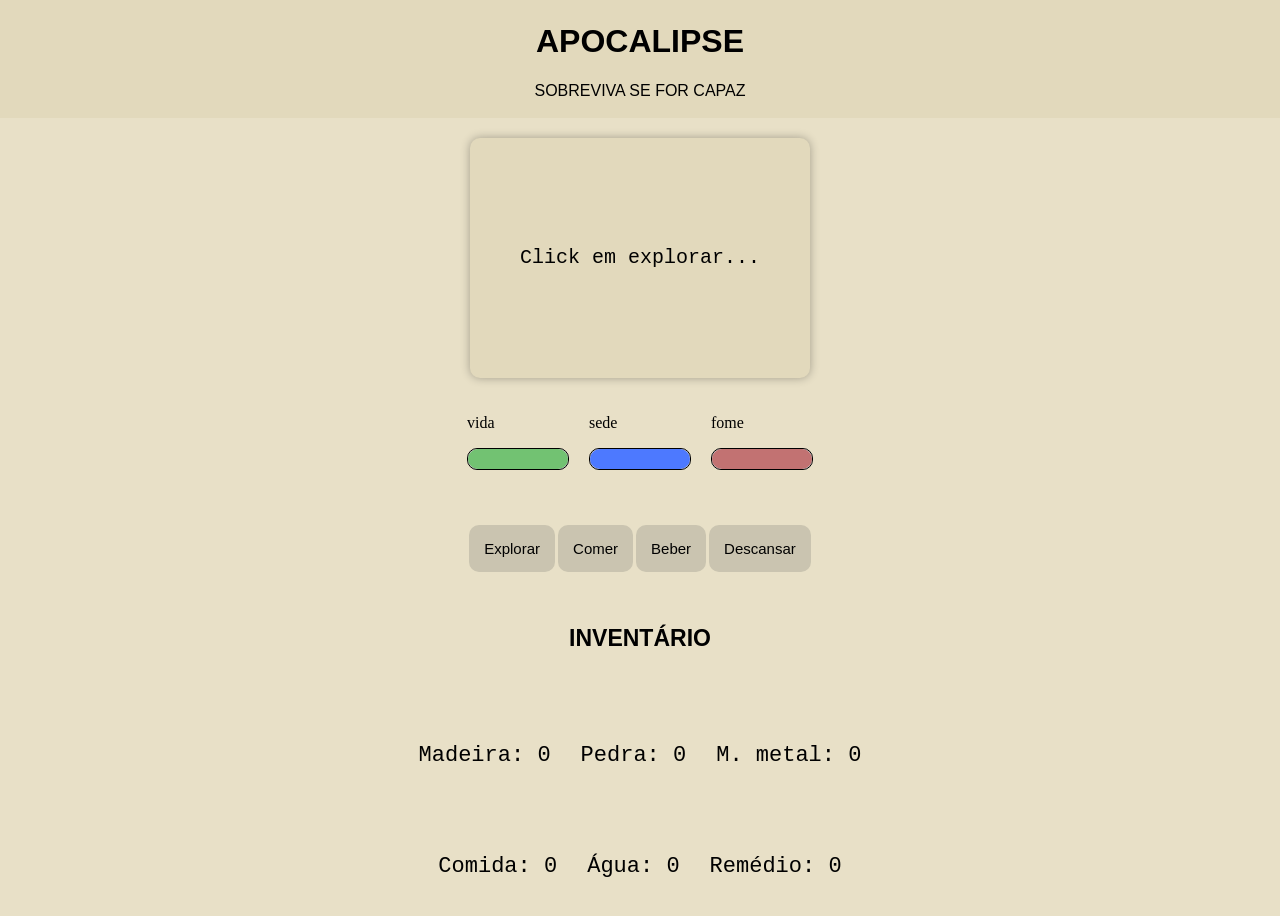
==== index.html @ 74d65457 "oiiiigd" ====
<!DOCTYPE html>
<html lang="pt-br">
<head>
    <meta charset="UTF-8">
    <meta name="viewport" content="width=device-width, initial-scale=1.0">
    <link rel="stylesheet" href="style.css">
    <title>.apocalipse.</title>
</head>
<body>

<header>
   <h1>APOCALIPSE</h1>
   <p>SOBREVIVA SE FOR CAPAZ</p>
</header>

<main>

 <div id="painelEvento">
    <p id="textoEvento"> Click em explorar...</p>
 </div>


<div class="sitema">

    <div>
    <p>vida</p>
    <div class="barra"><div id="vidabarra"></div></div>
    </div>


    <div>
    <p>sede</p>
    <div class="barra"><div id="sedebarra"></div></div>
    </div>

    <div>
    <p>fome</p>
    <div class="barra"><div id="fomebarra"></div></div>
    </div>

</div>

<div class="acoes">
    <button id="Explora" onclick="explorar()">Explorar</button>
    <button onclick="Comer()">Comer</button>
    <button onclick="Beber()">Beber</button>
    <button onclick="Descansar()">Descansar</button>
</div>
<h5 class="intentory">INVENTÁRIO</h5>
<div class="cor">
<div id="inventario">
    <p>Madeira: <span id="madeiraQtd">0</span></p>
    <p>Pedra: <span id="pedraQtd">0</span></p>
    <p>M. metal: <span id="metalQtd">0</span></p>
</div>
<div id="inventario">
    <p>Comida: <span id="comidaQtd">0</span></p>
    <p>Água: <span id="aguaQtd">0</span></p>
    <p>Remédio: <span id="remedioQtd">0</span></p>
</div>
</div>

</main>

    <script src="script.js"></script>
</body>
</html>
---- style.css ----
body{
    background-color: #E8E0C7;
    overflow-x: hidden;
}

html, body{
    margin: 0;
    padding: 0;
    width: 100%;
    height: 100%;

}
.intentory{
    padding: 15px;
    text-align: center;
    font-family: arial;
    font-size: 23px;
}

header{
    background-color: #e2d9bc;
    text-align: center;
    padding: 2px;
    font-family: arial;
}

#painelEvento{
    padding: 20px;
    background-color: #e2d9bc;
    max-width: 300px;
    width: 90%;
    height: 200px;
    margin: 20px auto;
    border-radius: 10px;
    display: flex;
    justify-content: center;
    align-items: center;
    box-shadow: 0px 0px 10px rgba(0, 0, 0, 0.3);
    text-align: center;
    font-family: monospace;
    font-size: 20px;
}

.sitema{
    display: flex;
    justify-content: center;
    gap: 20px;
}

.barra{
    width: 100px;
    height: 20px;
    background-color: #ccc;
    border-radius: 10px;
    margin-top: 10px;
    border: 1px black solid;
}
.barra div{
    height: 100%;
    transition: width 0.3s ease;
}

#vidabarra{
    border-radius: 10px;
    background-color: rgb(114, 194, 114);
}

#fomebarra{
    border-radius: 10px;
    background-color: rgb(194, 114, 114);
}

#sedebarra{
    border-radius: 10px;
    background-color: rgb(77, 121, 255);
}

.acoes{
    margin-top: 55px;
    display: flex;
    gap: 3px;
    justify-content: center;
}

button{
    background-color: #cac4b0;
    border-radius: 10px;
    border: none;
    padding: 12px;
    cursor: pointer;
    font-family: arial;
    font-size: 15px;
    padding: 15px;
}

button:hover{
    background-color: #d4c48a;
}

#inventario{
    margin-top: 12px;
    display: flex;
    justify-content: center;
    flex-wrap: wrap;
    gap: 30px;
    font-size: 22px;
    font-family: monospace;
    padding: 15px;
    border-color: black;
    text-align: center;
}

#Explora:disabled{
    background-color: gray;
    cursor: no-drop;

}
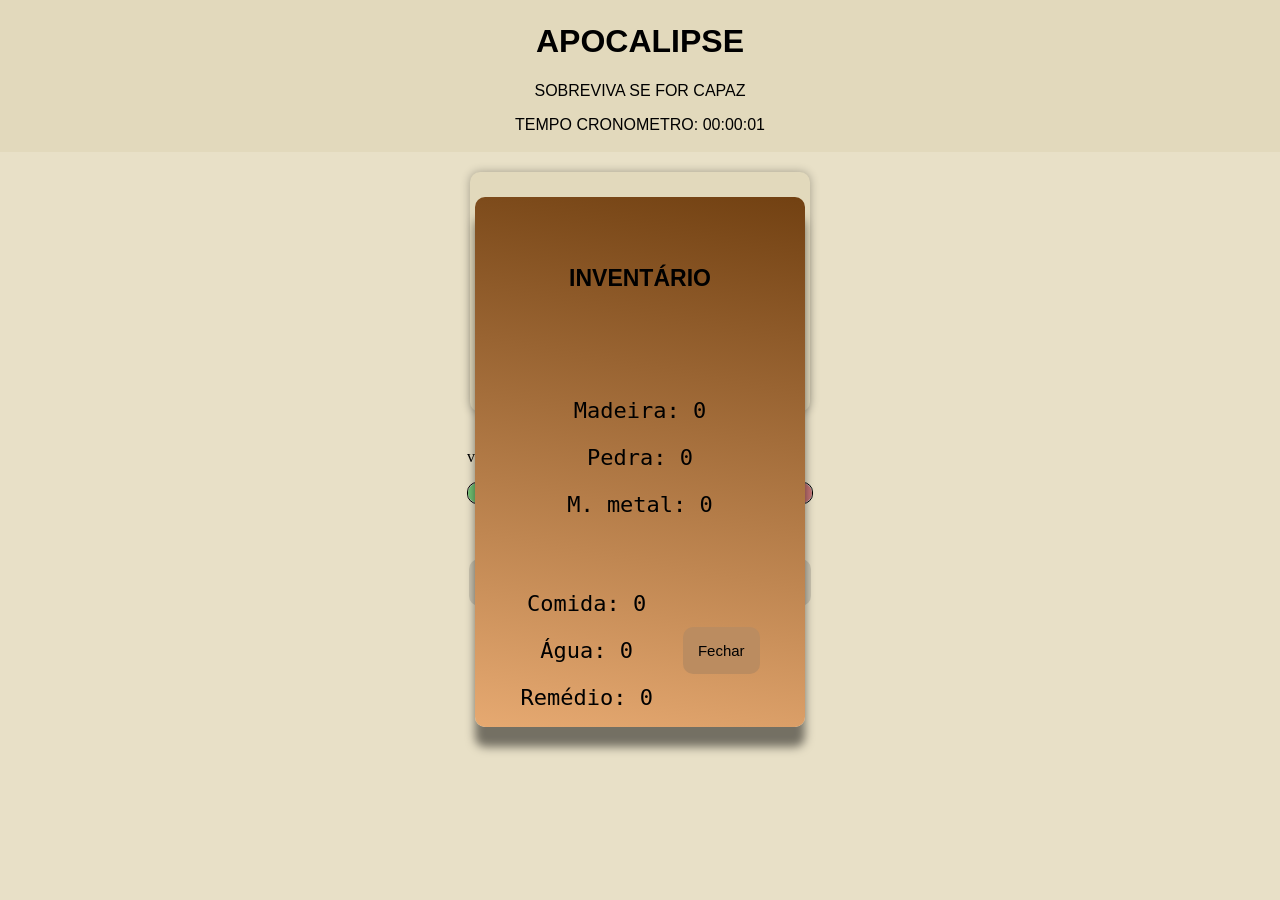
==== commit 440aa855: "perficao Co-authored-by: Copilot <copilot@github.com>" ====
--- a/index.html
+++ b/index.html
@@ -11,6 +11,7 @@
 <header>
    <h1>APOCALIPSE</h1>
    <p>SOBREVIVA SE FOR CAPAZ</p>
+   <P>TEMPO CRONOMETRO: <span id="tempo">00:00:00</span></P>
 </header>
 
 <main>
@@ -46,18 +47,21 @@
     <button onclick="Beber()">Beber</button>
     <button onclick="Descansar()">Descansar</button>
 </div>
+<button class="meubotao" onclick="abrieinventario()">Inventário</button>
+
+<div id="inventario" class="tela">
 <h5 class="intentory">INVENTÁRIO</h5>
-<div class="cor">
-<div id="inventario">
+<div id="inventario1">
     <p>Madeira: <span id="madeiraQtd">0</span></p>
     <p>Pedra: <span id="pedraQtd">0</span></p>
     <p>M. metal: <span id="metalQtd">0</span></p>
 </div>
-<div id="inventario">
+<div id="inventario2">
     <p>Comida: <span id="comidaQtd">0</span></p>
     <p>Água: <span id="aguaQtd">0</span></p>
     <p>Remédio: <span id="remedioQtd">0</span></p>
 </div>
+<button class="meubotao2" onclick="fecharinventario()">Fechar</button>
 </div>
 
 </main>
--- a/style.css
+++ b/style.css
@@ -55,6 +55,47 @@
     margin-top: 10px;
     border: 1px black solid;
 }
+
+.tela{
+    display: none;
+    position: absolute;
+    top: 50%;
+    left: 50%;
+    transform: translateX(-50%) translateY(-50%);
+    max-width: 300px;
+    width: 90%;
+    text-align: center;
+    margin: 20px auto;
+    height: 500px;
+    justify-content: center;
+    align-items: center;
+    box-shadow: 0px 20px 10px rgba(0, 0, 0, 0.5);
+    color: black;
+    border-radius: 10px;
+    z-index: 1000;
+    text-align: center;
+    background: linear-gradient(10deg, #e6a971, #724112);
+
+}
+
+.meubotao{
+    position: absolute;
+    top: 60%;
+    left: 50%;
+    transform: translate(-50%, -50%);
+    font-family: monospace;
+    font-size: 20px;
+    background-color: #f8d1ac;
+
+}
+
+.meubotao2{
+    background-color: #bb8c60;
+}
+
+
+
+
 .barra div{
     height: 100%;
     transition: width 0.3s ease;
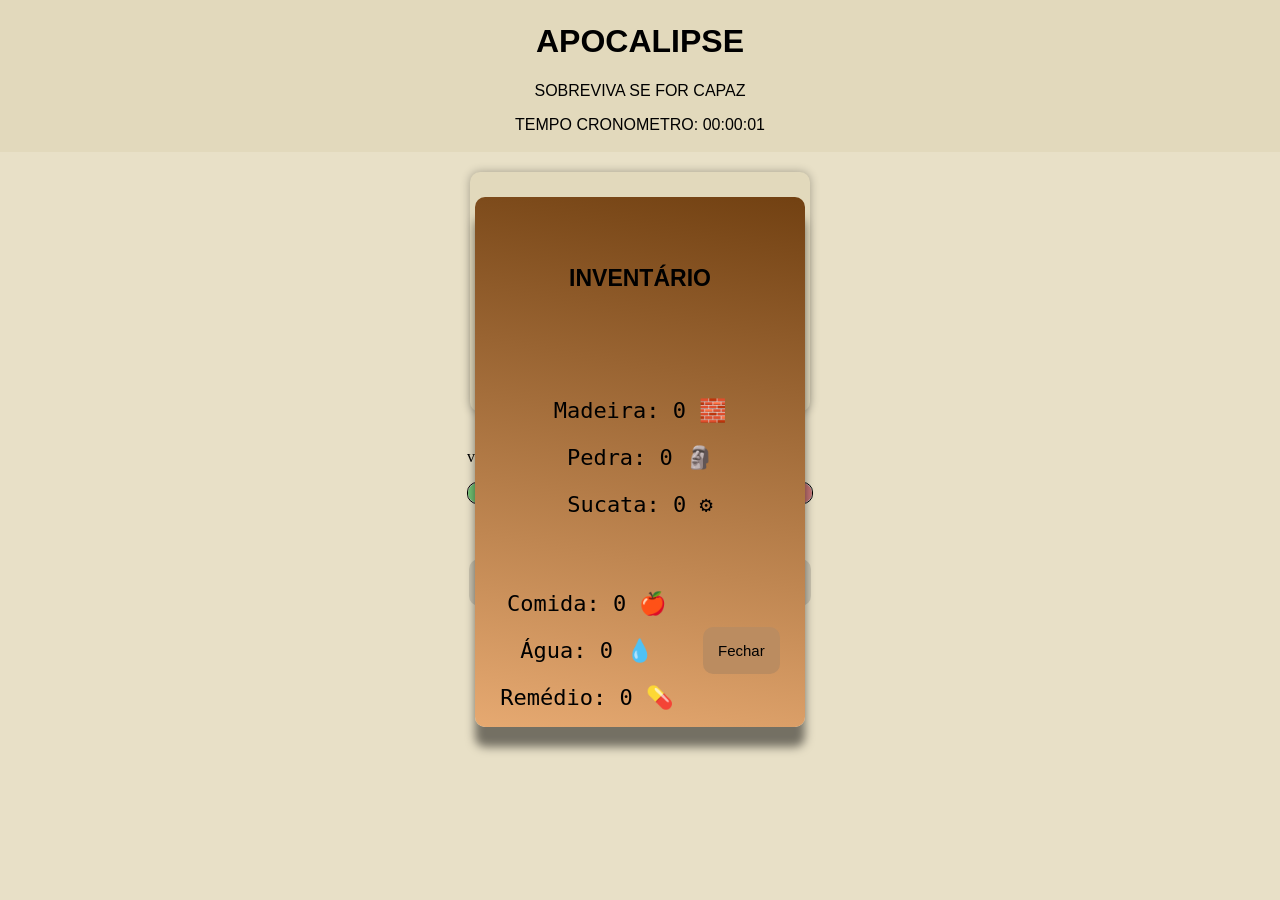
==== commit 045adfd4: "oiiiiiiiiiiiiiiiiiii Co-authored-by: Copilot <copilot@github.com>" ====
--- a/index.html
+++ b/index.html
@@ -52,14 +52,14 @@
 <div id="inventario" class="tela">
 <h5 class="intentory">INVENTÁRIO</h5>
 <div id="inventario1">
-    <p>Madeira: <span id="madeiraQtd">0</span></p>
-    <p>Pedra: <span id="pedraQtd">0</span></p>
-    <p>M. metal: <span id="metalQtd">0</span></p>
+    <p>Madeira: <span id="madeiraQtd">0</span> 🧱</p>
+    <p>Pedra: <span id="pedraQtd">0</span> 🗿</p>
+    <p>Sucata: <span id="metalQtd">0</span> ⚙️</p>
 </div>
 <div id="inventario2">
-    <p>Comida: <span id="comidaQtd">0</span></p>
-    <p>Água: <span id="aguaQtd">0</span></p>
-    <p>Remédio: <span id="remedioQtd">0</span></p>
+    <p>Comida: <span id="comidaQtd">0</span> 🍎</p>
+    <p>Água: <span id="aguaQtd">0</span> 💧</p>
+    <p>Remédio: <span id="remedioQtd">0</span> 💊</p>
 </div>
 <button class="meubotao2" onclick="fecharinventario()">Fechar</button>
 </div>
--- a/style.css
+++ b/style.css
@@ -25,6 +25,7 @@
 }
 
 #painelEvento{
+    transition: background-color 0.5s;
     padding: 20px;
     background-color: #e2d9bc;
     max-width: 300px;
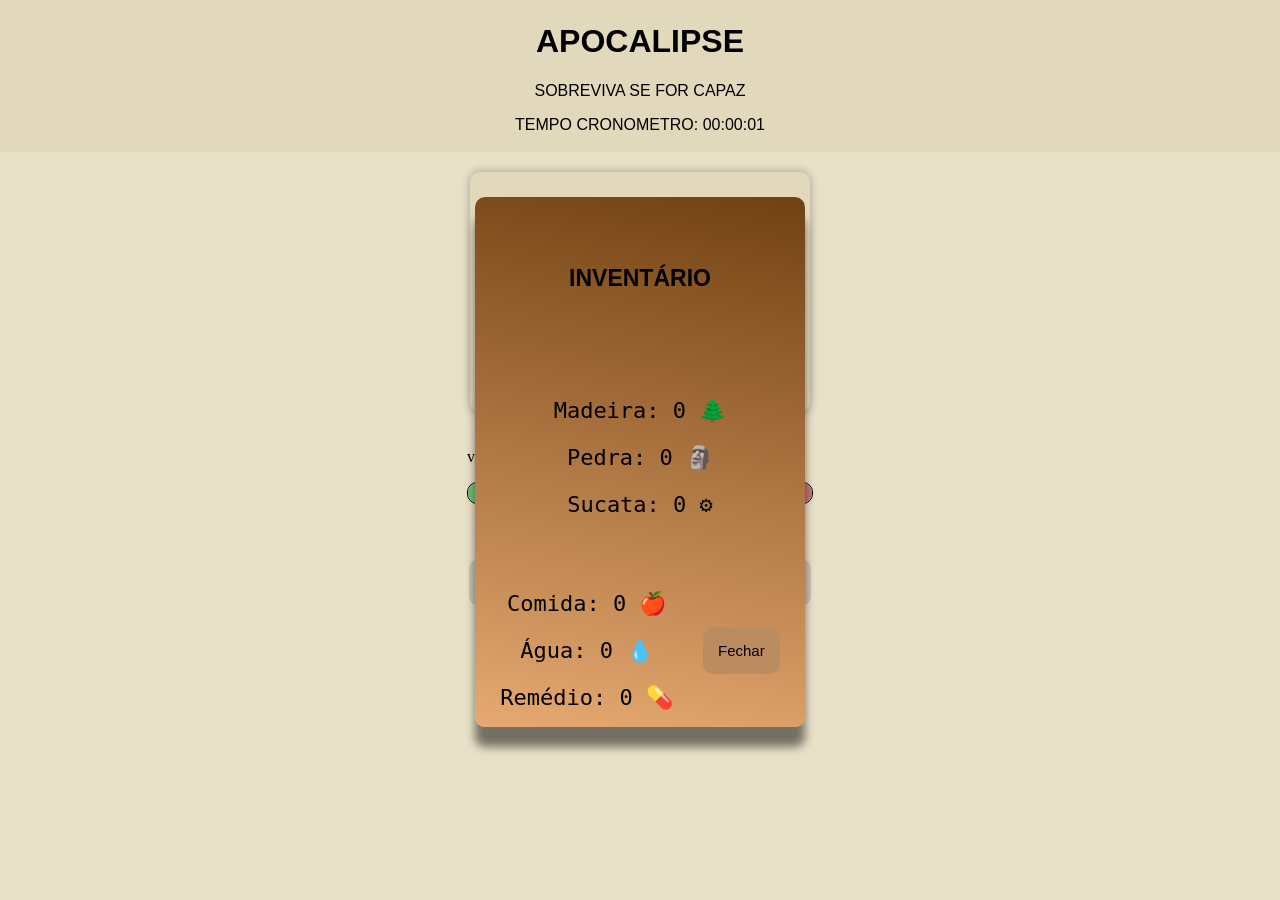
==== commit 49a6b9db: "oopiopiopiop" ====
--- a/index.html
+++ b/index.html
@@ -52,7 +52,7 @@
 <div id="inventario" class="tela">
 <h5 class="intentory">INVENTÁRIO</h5>
 <div id="inventario1">
-    <p>Madeira: <span id="madeiraQtd">0</span> 🧱</p>
+    <p>Madeira: <span id="madeiraQtd">0</span> 🌲</p>
     <p>Pedra: <span id="pedraQtd">0</span> 🗿</p>
     <p>Sucata: <span id="metalQtd">0</span> ⚙️</p>
 </div>
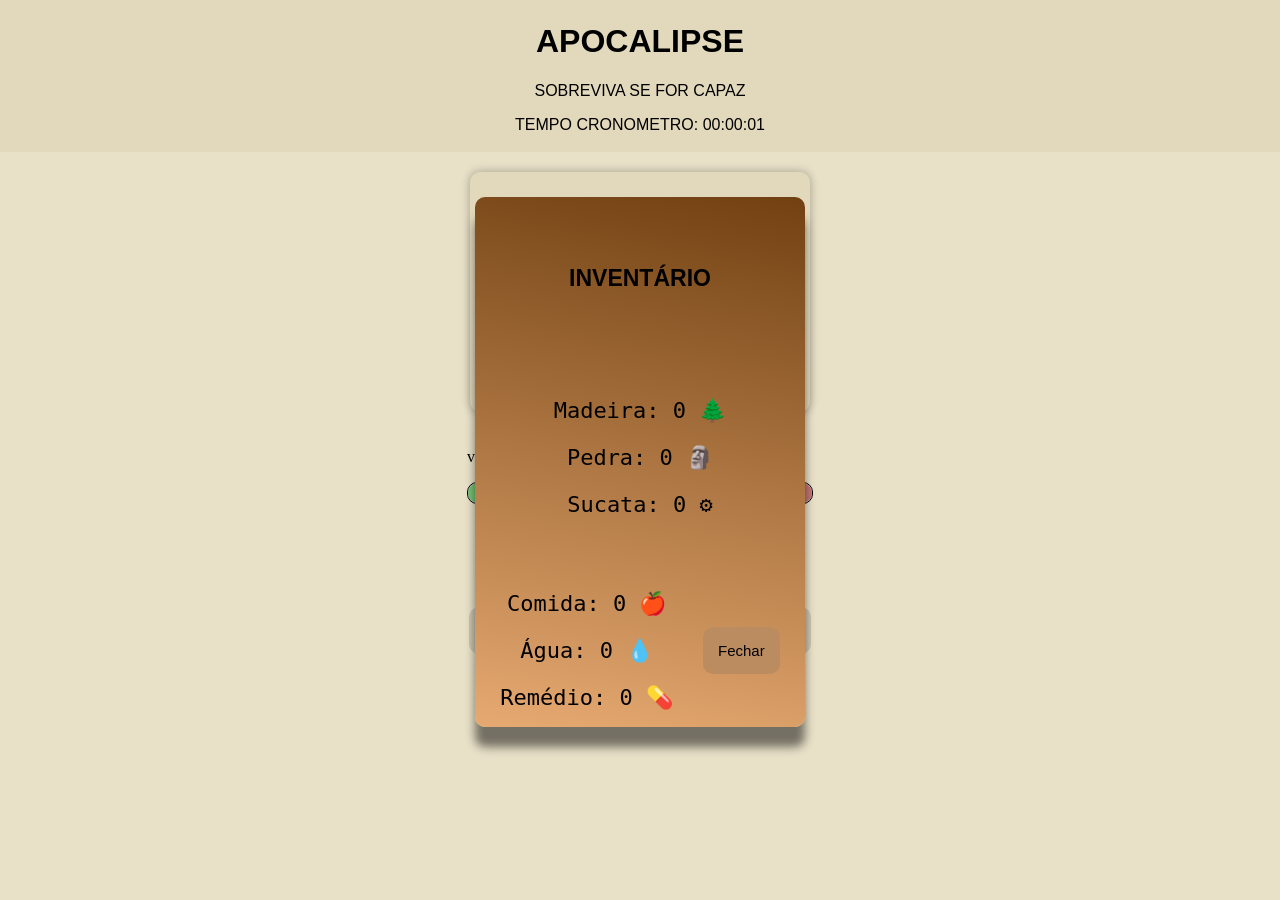
==== commit fbde2a1b: "hfggfhfghfghfghfghfghfghfghfghfghfg Co-authored-by: Copilot <copilot@github.com>" ====
--- a/index.html
+++ b/index.html
@@ -41,14 +41,20 @@
 
 </div>
 
+<div class="acoes1">
+<button class="meubotao" onclick="abrieinventario()">Inventário</button>
+</div>
+
 <div class="acoes">
-    <button id="Explora" onclick="explorar()">Explorar</button>
-    <button onclick="Comer()">Comer</button>
-    <button onclick="Beber()">Beber</button>
-    <button onclick="Descansar()">Descansar</button>
+
+    <button class="button1" id="Explora" onclick="explorar()">Explorar</button>
+    <button class="button1" onclick="Comer()">Comer</button>
+    <button class="button1" onclick="Beber()">Beber</button>
+    <button class="button1" onclick="Descansar()">Descansar</button>
+
 </div>
-<button class="meubotao" onclick="abrieinventario()">Inventário</button>
 
+</div>
 <div id="inventario" class="tela">
 <h5 class="intentory">INVENTÁRIO</h5>
 <div id="inventario1">
--- a/style.css
+++ b/style.css
@@ -1,4 +1,5 @@
 body{
+    margin: 0;
     background-color: #E8E0C7;
     overflow-x: hidden;
 }
@@ -79,7 +80,7 @@
 
 }
 
-.meubotao{
+meubotao{
     position: absolute;
     top: 60%;
     left: 50%;
@@ -87,15 +88,35 @@
     font-family: monospace;
     font-size: 20px;
     background-color: #f8d1ac;
+    max-width: 300px;
 
+}
+
+.meubotao{
+    background-color: #ebc191;
+    border-radius: 10px;
+    border: none;
+    padding: 12px;
+    cursor: pointer;
+    font-family: arial;
+    font-size: 20px;
+    padding: 15px;
+}
+
+.meubotao2{
+    background-color: #cac4b0;
+    border-radius: 10px;
+    border: none;
+    padding: 12px;
+    cursor: pointer;
+    font-family: arial;
+    font-size: 15px;
+    padding: 15px;
 }
 
 .meubotao2{
     background-color: #bb8c60;
 }
-
-
-
 
 .barra div{
     height: 100%;
@@ -118,13 +139,22 @@
 }
 
 .acoes{
-    margin-top: 55px;
+    margin-top: 20px;
     display: flex;
     gap: 3px;
     justify-content: center;
+    
 }
 
-button{
+.acoes1{
+    margin-top: 30px;
+    display: flex;
+    gap: 3px;
+    justify-content: center;
+    
+}
+
+.button1{
     background-color: #cac4b0;
     border-radius: 10px;
     border: none;
@@ -138,6 +168,8 @@
 button:hover{
     background-color: #d4c48a;
 }
+
+
 
 #inventario{
     margin-top: 12px;
@@ -156,4 +188,5 @@
     background-color: gray;
     cursor: no-drop;
 
-}+}
+
